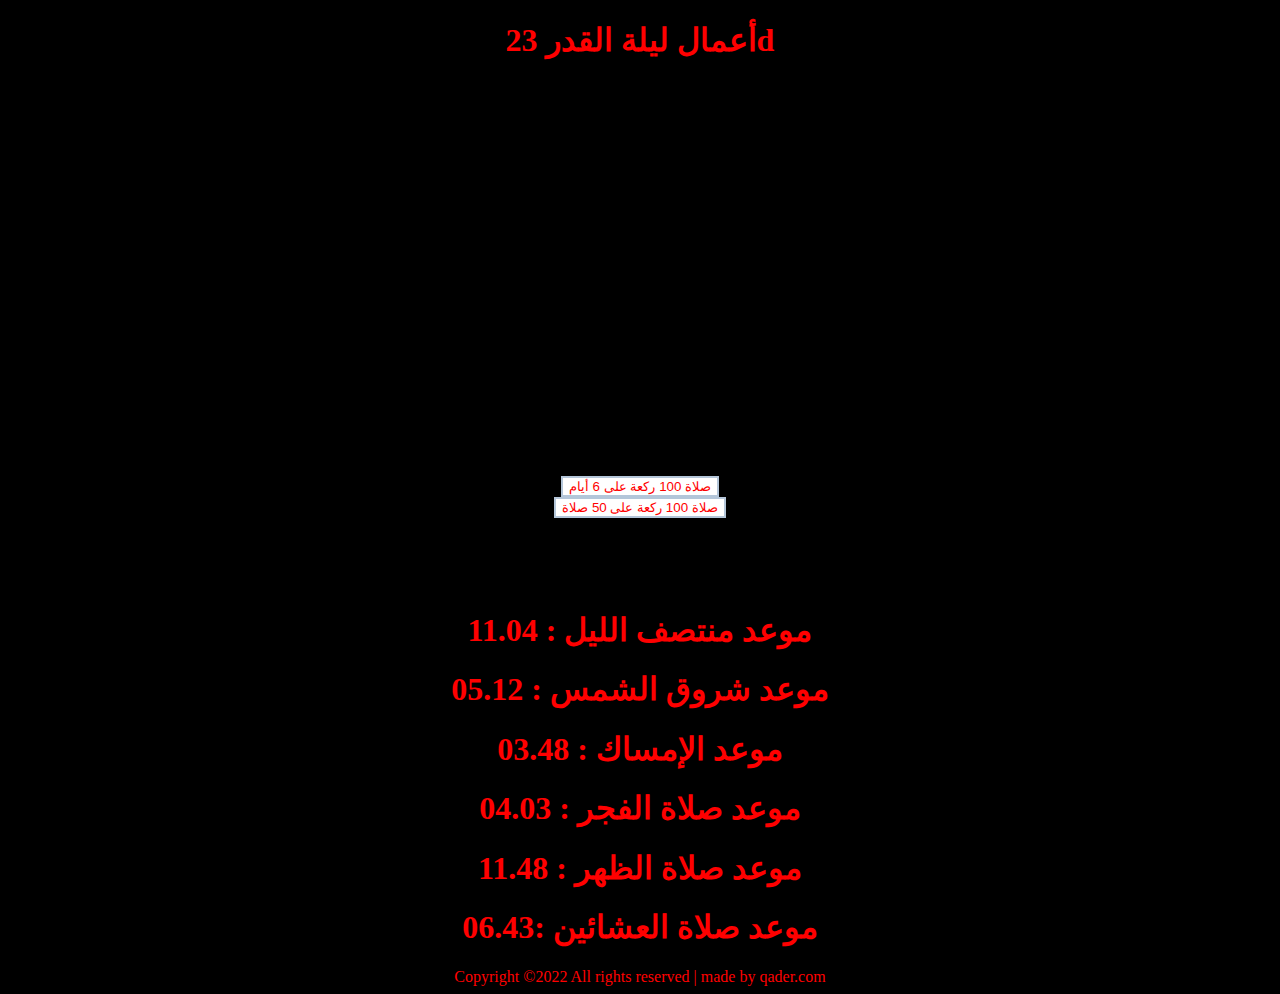
==== index.html @ 23a2253d "Add files via upload" ====
<!DOCTYPE html>
<html lang="en">
  <head>
    <meta charset="UTF-8" />
    <meta http-equiv="X-UA-Compatible" content="IE=edge" />
    <meta name="viewport" content="width=device-width, initial-scale=1.0" />
    <title>ليلة القدر 23</title>
    <link
      rel="icon"
      type="image/x=icon"
      href="https://i.pinimg.com/736x/dd/b2/d7/ddb2d7bc7f11b4bafff46ca30660c8af.jpg"
    />
    <link rel="stylesheet" href="./style.css" />
  </head>
  <body>
    <h1 align="center">أعمال ليلة القدر 23d</h1>
    <div class="ali">
      <img
        src="https://i.pinimg.com/736x/dd/b2/d7/ddb2d7bc7f11b4bafff46ca30660c8af.jpg"
        alt=""
      />
    </div>

    <div class="ll" align="center" style="height: 10vh; margin: 5vh">
      <a href="./index2.html" target="_blank" rel="noopener noreferrer">
        <button class="button button buttonn hand">
          صلاة 100 ركعة على 6 أيام
        </button></a
      >
      <a href="/index3.html" target="_blank" rel="noopener noreferrer">
        <button class="button button buttonn hand">
          صلاة 100 ركعة على 50 صلاة
        </button></a
      >
      <!-- <a href="./adaya.html" target="_blank" rel="noopener noreferrer">
        <button class="button button buttonn hand">قسم أدعية</button></a
      >
      <a href="./zearat.html" target="_blank" rel="noopener noreferrer">
        <button class="button button buttonn hand">قسم زيارات</button></a
      > -->
    </div>
    <div class="h">
      <h1 class="k">موعد منتصف الليل : 11.04</h1>
      <h1 class="k">موعد شروق الشمس : 05.12</h1>
      <h1 class="k">موعد الإمساك : 03.48</h1>
      <h1 class="k">موعد صلاة الفجر : 04.03</h1>
      <h1 class="k">موعد صلاة الظهر : 11.48</h1>
      <h1 class="k">0موعد صلاة العشائين :6.43</h1>
    </div>
    <main class="p" align="center">
      Copyright ©2022 All rights reserved | made by qader.com
    </main>
  </body>
</html>
---- style.css ----
body,
html {
  background-color: black;
}
h1 {
  color: rgb(255, 0, 0);
  background-color: rgb(0, 0, 0);
  display: flex;
  justify-content: center;
}
.ali {
  display: flex;
  justify-content: center;
  height: 350px;
}
.ll {
  display: flex;
  flex-direction: column;
}
.p {
  color: red;
}
.button {
  background-color: #fff;
  color: red;
  border: 2px solid #5b82ad75;
}
.buttonn:hover {
  background-color: #32313d75;
  color: rgb(255, 255, 255);
}

.hand {
  cursor: pointer;
}
table {
  font-family: arial, sans-serif;
  border-collapse: collapse;
  width: 100%;
}

td,
th {
  border: 1px solid #ff0000;
  text-align: left;
  padding: 8px;
  color: #ff0000;
}

tr:nth-child(even) {
  background-color: #ffffff;
}
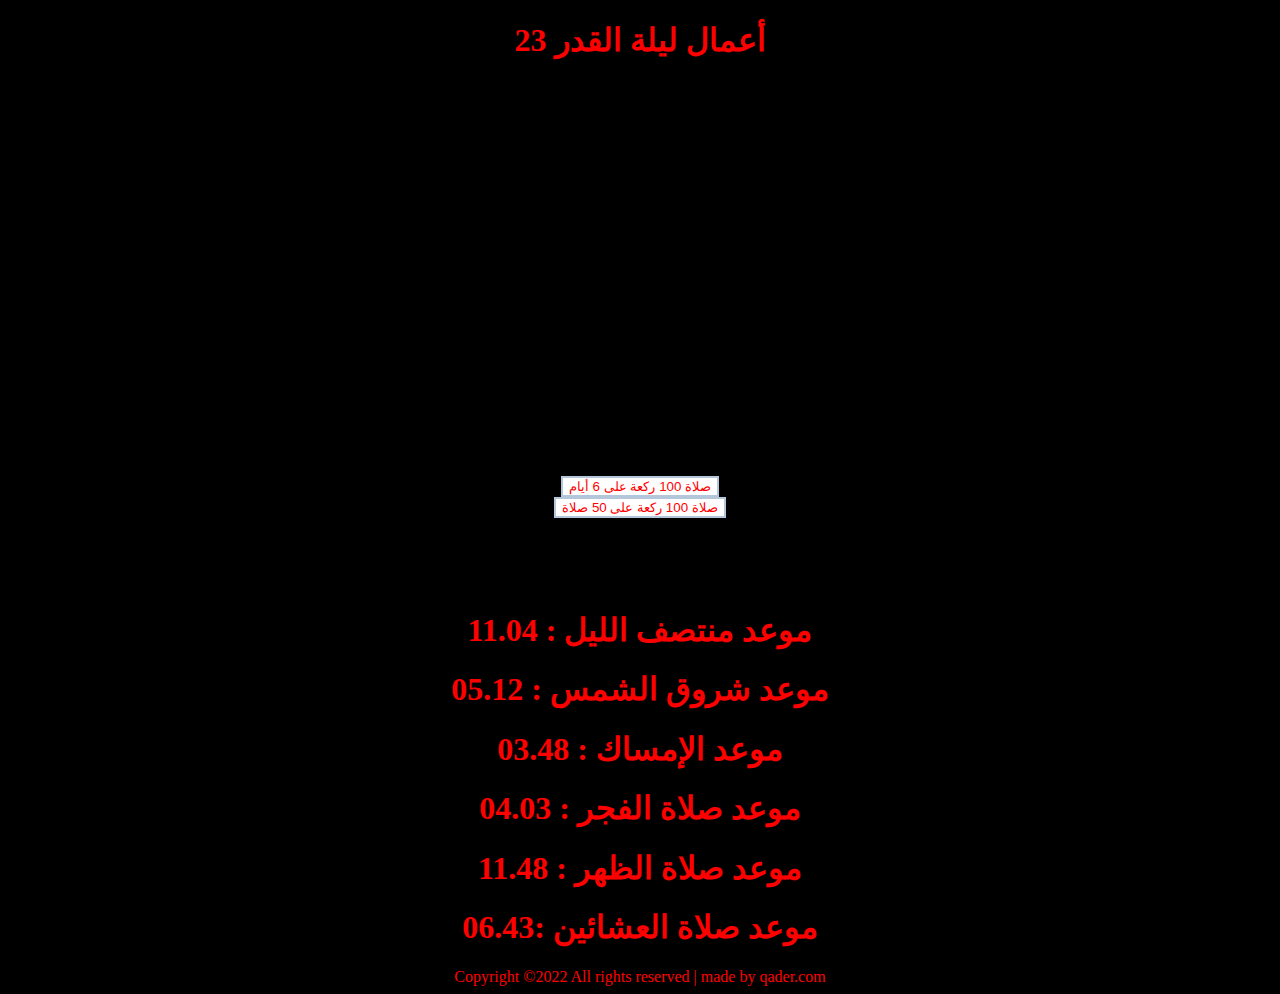
==== commit b25ae5bb: "Add files via upload" ====
--- a/index.html
+++ b/index.html
@@ -13,7 +13,7 @@
     <link rel="stylesheet" href="./style.css" />
   </head>
   <body>
-    <h1 align="center">أعمال ليلة القدر 23d</h1>
+    <h1 align="center">أعمال ليلة القدر 23</h1>
     <div class="ali">
       <img
         src="https://i.pinimg.com/736x/dd/b2/d7/ddb2d7bc7f11b4bafff46ca30660c8af.jpg"
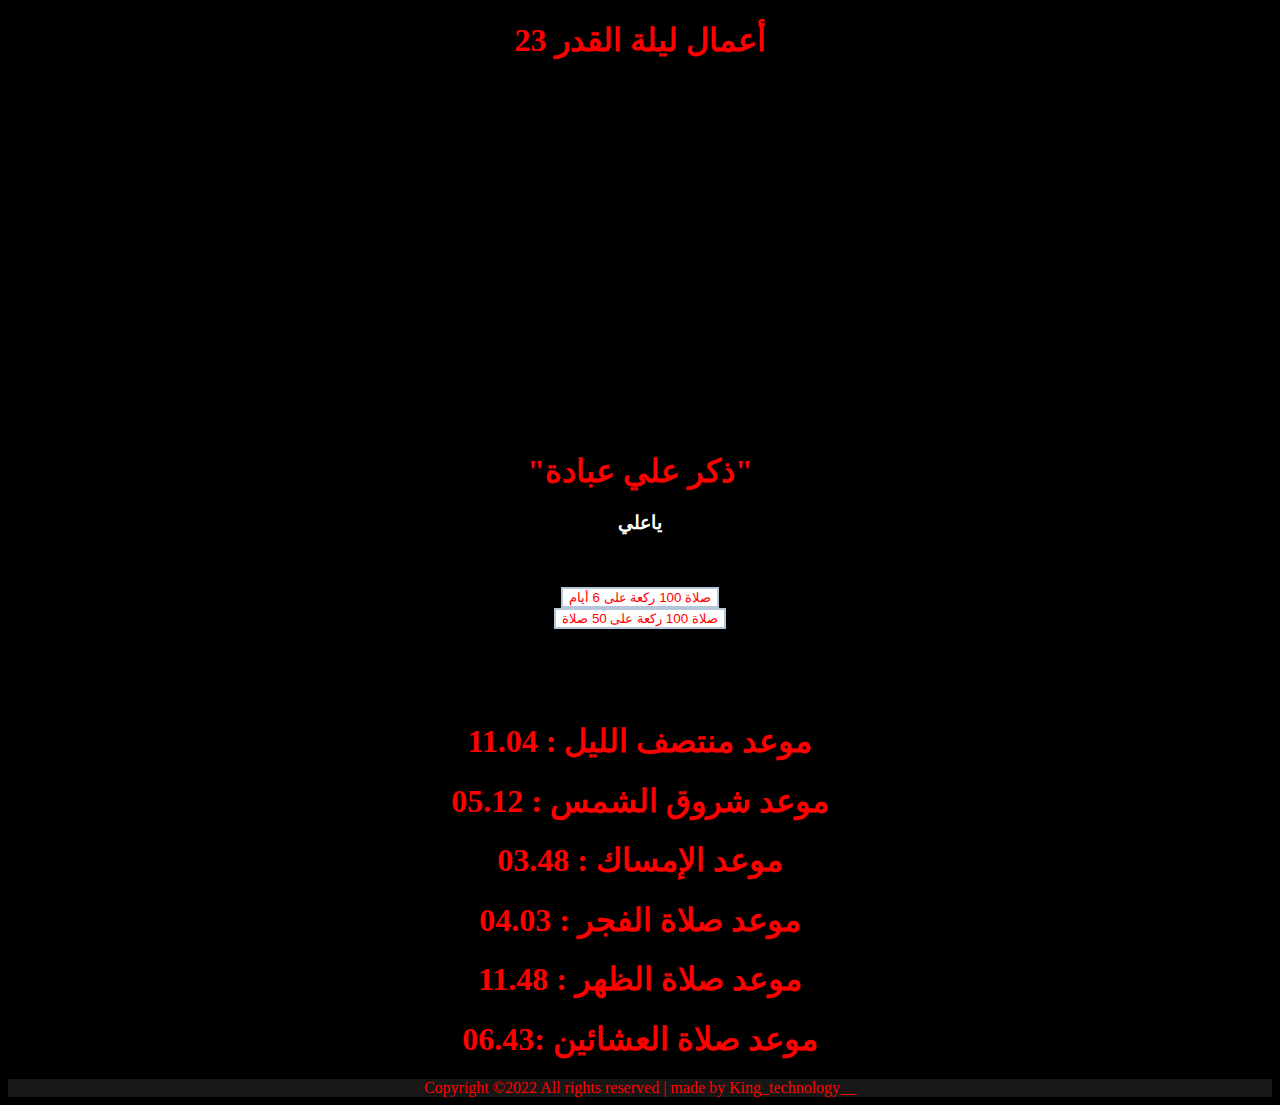
==== commit 216f091a: "Add files via upload" ====
--- a/index.html
+++ b/index.html
@@ -10,6 +10,7 @@
       type="image/x=icon"
       href="https://i.pinimg.com/736x/dd/b2/d7/ddb2d7bc7f11b4bafff46ca30660c8af.jpg"
     />
+    
     <link rel="stylesheet" href="./style.css" />
   </head>
   <body>
@@ -20,8 +21,12 @@
         alt=""
       />
     </div>
-
+  <div style="height: 10vh;"> 
+    <h1>"ذكر علي عبادة"</h1>
+    <h3 style="color: white;" align="center"> ياعلي</h3>
+  </div>
     <div class="ll" align="center" style="height: 10vh; margin: 5vh">
+   
       <a href="./index2.html" target="_blank" rel="noopener noreferrer">
         <button class="button button buttonn hand">
           صلاة 100 ركعة على 6 أيام
@@ -48,7 +53,6 @@
       <h1 class="k">0موعد صلاة العشائين :6.43</h1>
     </div>
     <main class="p" align="center">
-      Copyright ©2022 All rights reserved | made by qader.com
-    </main>
+      Copyright ©2022 All rights reserved | made by <a href="https://www.instagram.com/king_technology__/">King_technology__</a>
   </body>
 </html>
--- a/style.css
+++ b/style.css
@@ -19,6 +19,7 @@
 }
 .p {
   color: red;
+  background-color: #171717;
 }
 .button {
   background-color: #fff;
@@ -50,3 +51,7 @@
 tr:nth-child(even) {
   background-color: #ffffff;
 }
+a {
+  text-decoration: none;
+  color: #ff0000;
+}
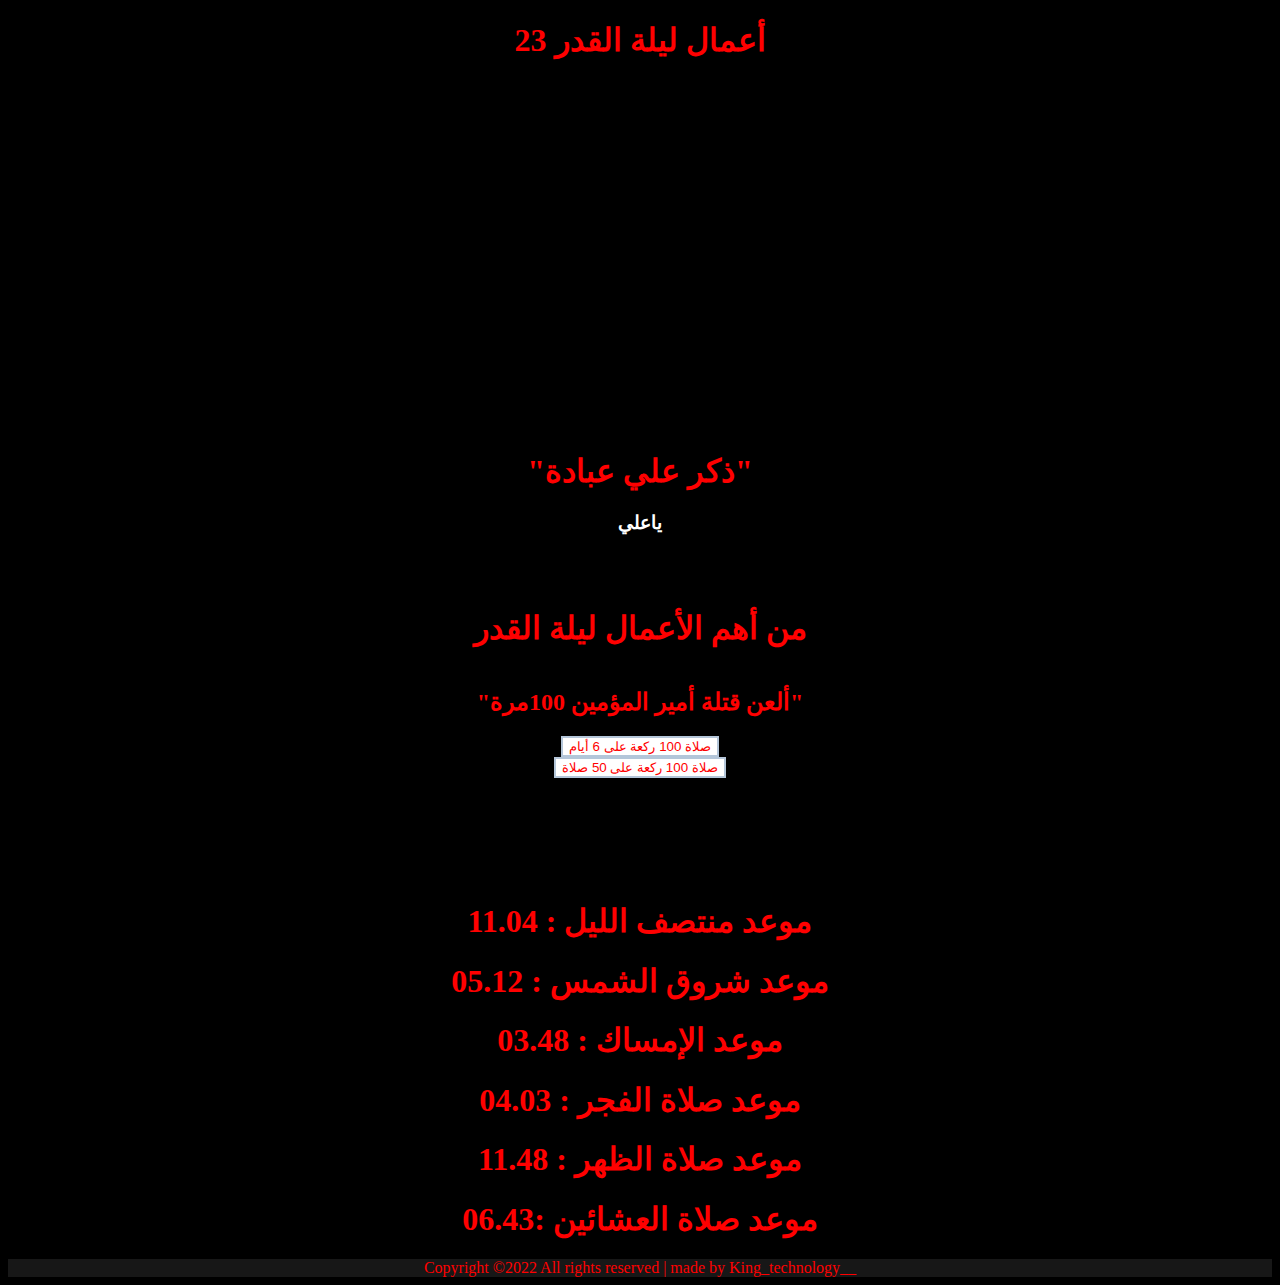
==== commit 01925967: "Add files via upload" ====
--- a/index.html
+++ b/index.html
@@ -25,17 +25,19 @@
     <h1>"ذكر علي عبادة"</h1>
     <h3 style="color: white;" align="center"> ياعلي</h3>
   </div>
-    <div class="ll" align="center" style="height: 10vh; margin: 5vh">
-   
-      <a href="./index2.html" target="_blank" rel="noopener noreferrer">
+    <div class="ll" align="center" style="height: 30vh; margin: 5vh">
+<h1> من أهم الأعمال ليلة القدر </h1>
+   <h2>"ألعن قتلة أمير المؤمين 100مرة"</h2>
+      <a href="./index2.html"  rel="noopener noreferrer">
         <button class="button button buttonn hand">
           صلاة 100 ركعة على 6 أيام
         </button></a
       >
-      <a href="/index3.html" target="_blank" rel="noopener noreferrer">
+      <a href="/index3.html"  rel="noopener noreferrer">
         <button class="button button buttonn hand">
           صلاة 100 ركعة على 50 صلاة
         </button></a
+
       >
       <!-- <a href="./adaya.html" target="_blank" rel="noopener noreferrer">
         <button class="button button buttonn hand">قسم أدعية</button></a
--- a/style.css
+++ b/style.css
@@ -2,7 +2,8 @@
 html {
   background-color: black;
 }
-h1 {
+h1,
+h2 {
   color: rgb(255, 0, 0);
   background-color: rgb(0, 0, 0);
   display: flex;
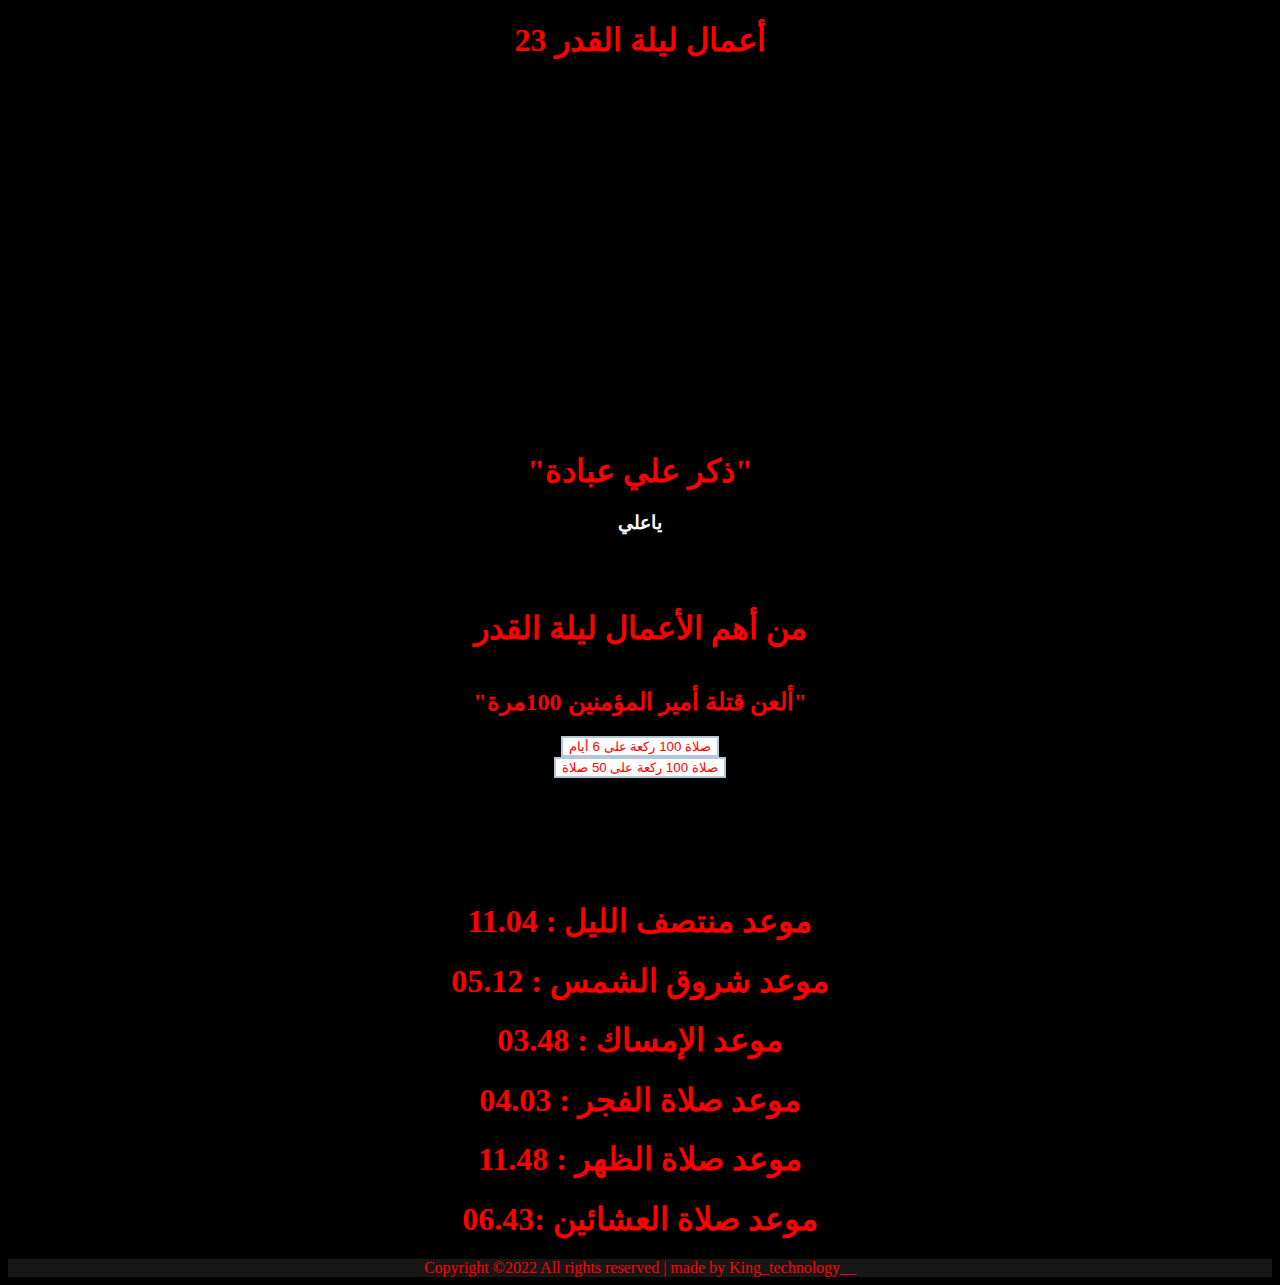
==== commit 2dcf5fba: "Add files via upload" ====
--- a/index.html
+++ b/index.html
@@ -27,7 +27,7 @@
   </div>
     <div class="ll" align="center" style="height: 30vh; margin: 5vh">
 <h1> من أهم الأعمال ليلة القدر </h1>
-   <h2>"ألعن قتلة أمير المؤمين 100مرة"</h2>
+   <h2>"ألعن قتلة أمير المؤمنين 100مرة"</h2>
       <a href="./index2.html"  rel="noopener noreferrer">
         <button class="button button buttonn hand">
           صلاة 100 ركعة على 6 أيام
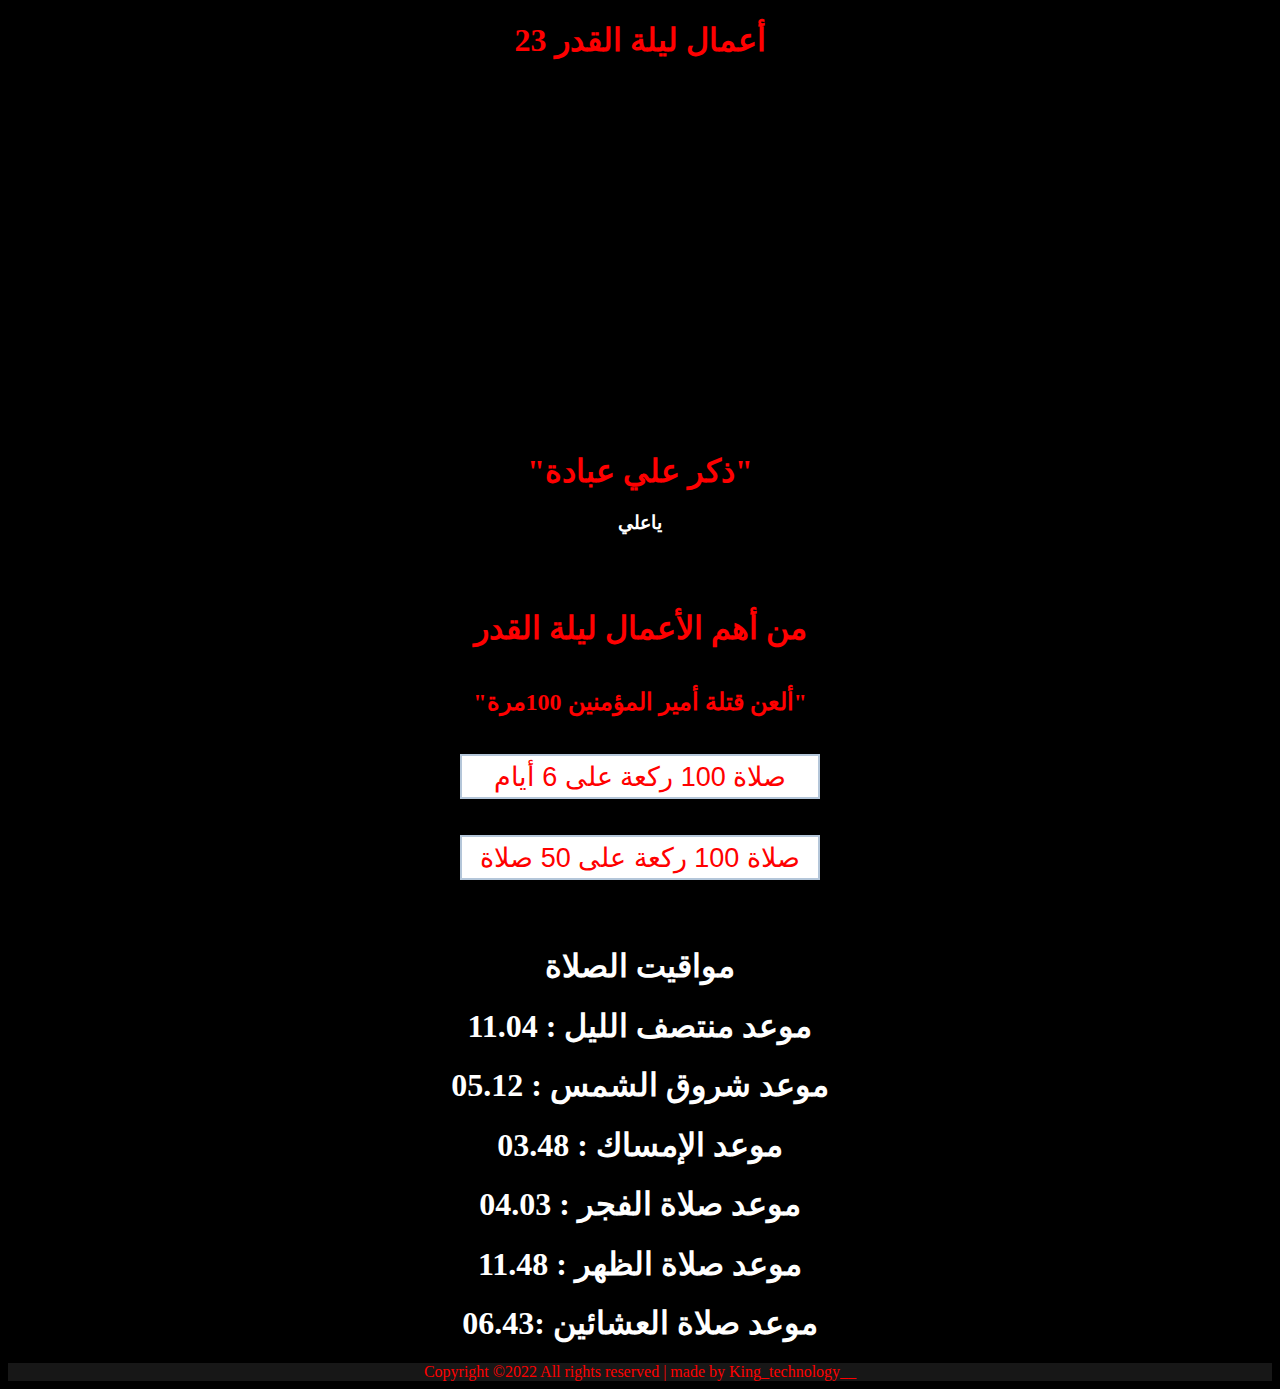
==== commit 2f20cfbd: "Add files via upload" ====
--- a/index.html
+++ b/index.html
@@ -25,7 +25,7 @@
     <h1>"ذكر علي عبادة"</h1>
     <h3 style="color: white;" align="center"> ياعلي</h3>
   </div>
-    <div class="ll" align="center" style="height: 30vh; margin: 5vh">
+    <div class="ll" align="center" style="height: 35vh; margin: 5vh">
 <h1> من أهم الأعمال ليلة القدر </h1>
    <h2>"ألعن قتلة أمير المؤمنين 100مرة"</h2>
       <a href="./index2.html"  rel="noopener noreferrer">
@@ -47,6 +47,7 @@
       > -->
     </div>
     <div class="h">
+      <h1 class="k"> مواقيت الصلاة</h1>
       <h1 class="k">موعد منتصف الليل : 11.04</h1>
       <h1 class="k">موعد شروق الشمس : 05.12</h1>
       <h1 class="k">موعد الإمساك : 03.48</h1>
--- a/style.css
+++ b/style.css
@@ -26,6 +26,10 @@
   background-color: #fff;
   color: red;
   border: 2px solid #5b82ad75;
+  height: 5vh;
+  width: 40vh;
+  font-size: 3vh;
+  margin: 2vh;
 }
 .buttonn:hover {
   background-color: #32313d75;
@@ -56,3 +60,6 @@
   text-decoration: none;
   color: #ff0000;
 }
+.k {
+  color: #fff;
+}
